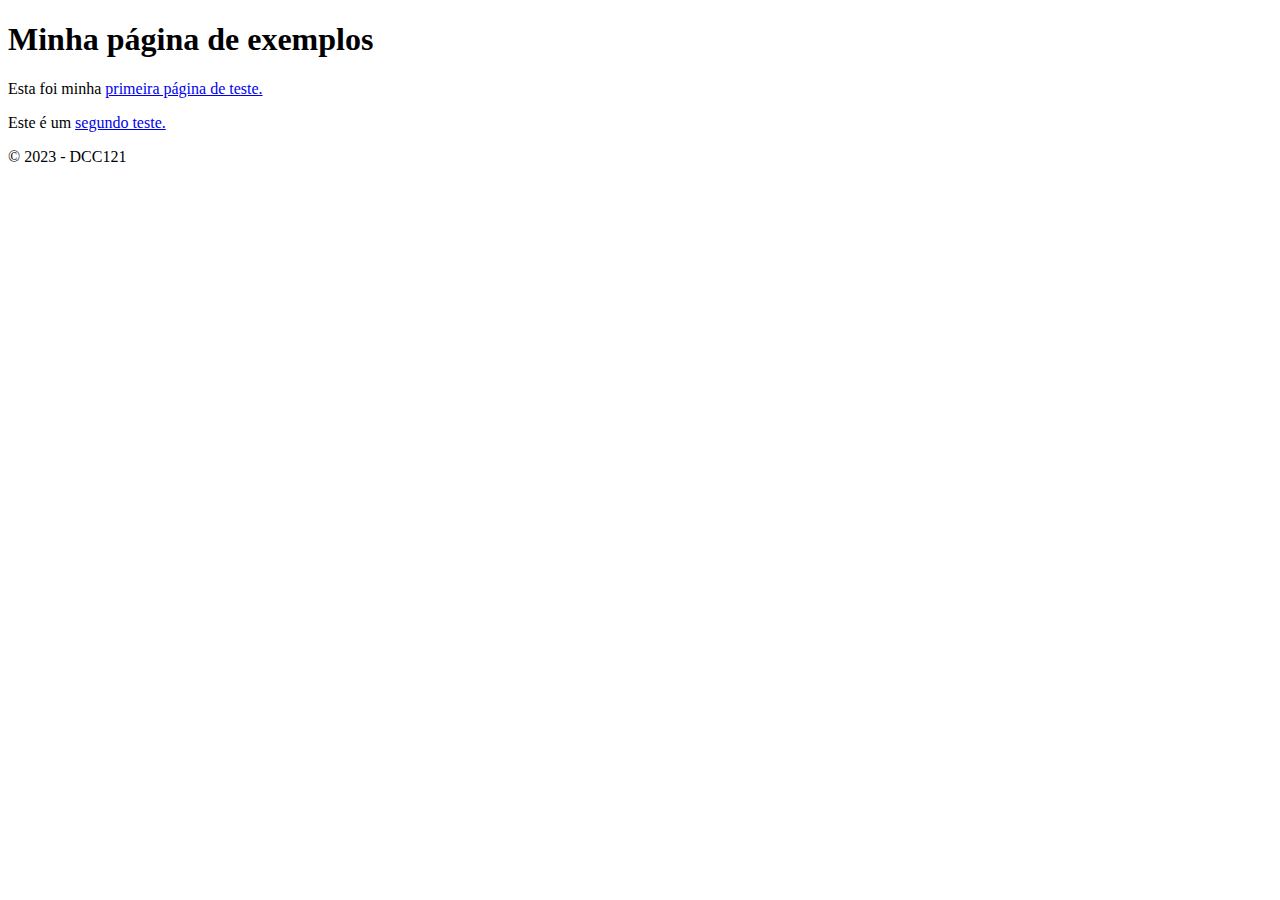
==== index.html @ d64d8330 "concerta link para orquivo renomeado no ultimo com" ====
<!DOCTYPE html>
<html lang="pt">
<head>
    <meta charset="UTF-8">
    <meta http-equiv="X-UA-Compatible" content="IE=edge">
    <meta name="viewport" content="width=device-width, initial-scale=1.0">
    <title>Página inicial</title>
</head>
<body>
    <header>
        <h1>Minha página de exemplos</h1> 
    </header>
    <main>

        <p>Esta foi minha <a href = "listas.html">primeira página de teste.</a></p>
        <p>Este é um <a href = "outra.html">segundo teste.</a></p>
    </main>
    <footer>
        &copy; 2023 - DCC121
    </footer>
</body>
</html>
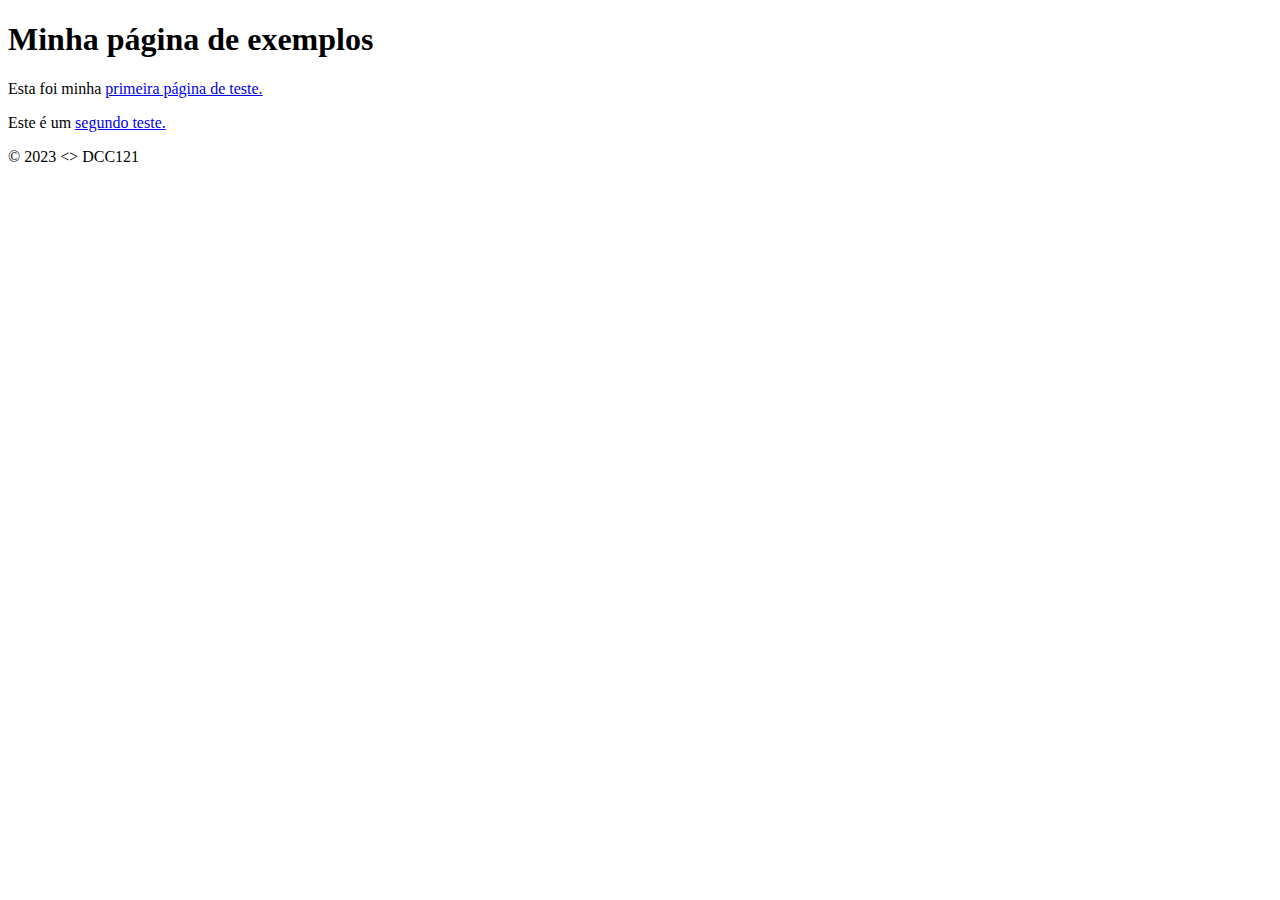
==== commit 823d6e51: "adiciona estrutura ao index" ====
--- a/index.html
+++ b/index.html
@@ -16,7 +16,7 @@
         <p>Este é um <a href = "outra.html">segundo teste.</a></p>
     </main>
     <footer>
-        &copy; 2023 - DCC121
+        &copy; 2023 &lt;&gt; DCC121
     </footer>
 </body>
 </html>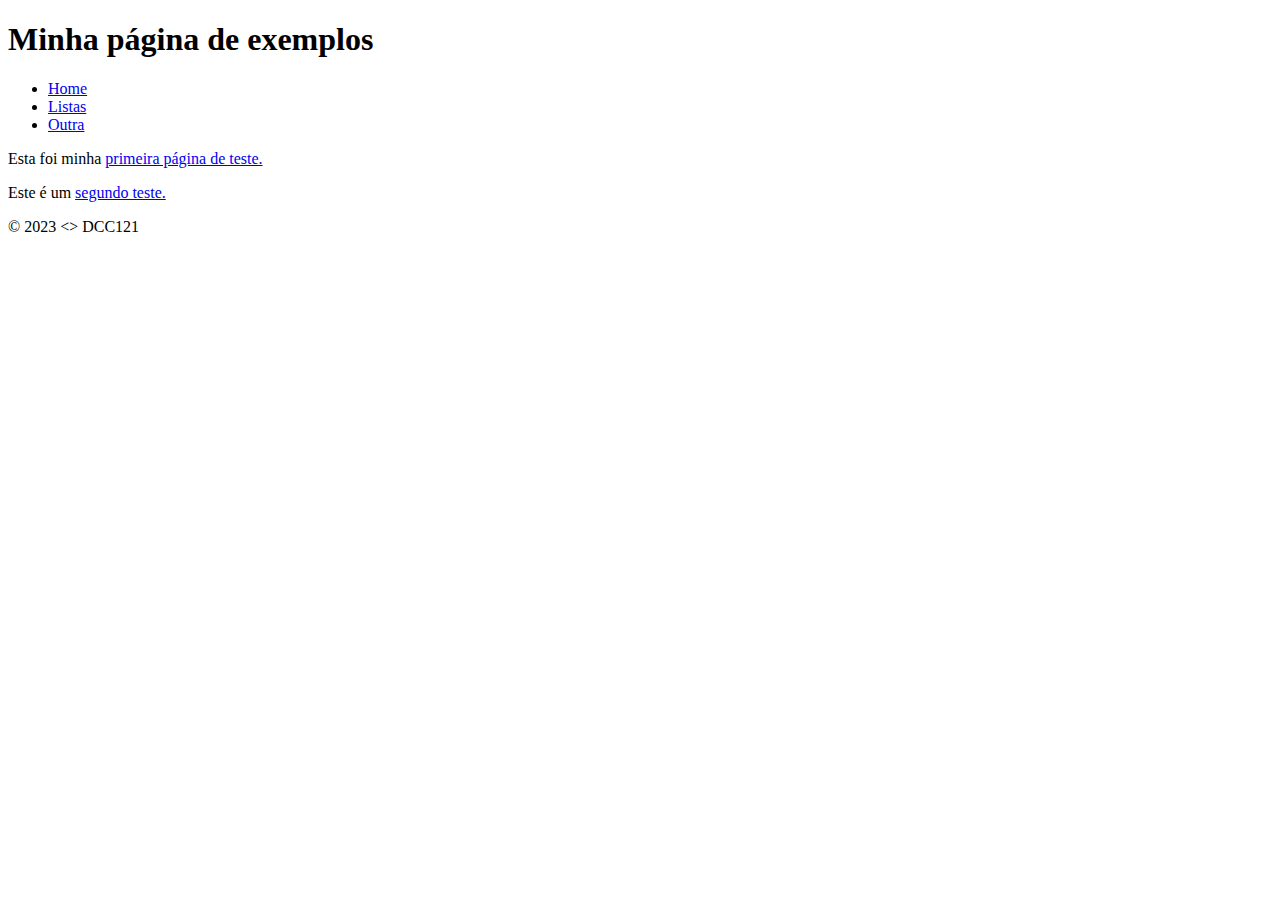
==== commit 90096140: "Adiciona navegador entre as paginas" ====
--- a/index.html
+++ b/index.html
@@ -8,7 +8,14 @@
 </head>
 <body>
     <header>
-        <h1>Minha página de exemplos</h1> 
+        <h1>Minha página de exemplos</h1>
+        <nav>
+            <ul>
+                <li><a href = "/">Home</a></li>
+                <li><a href = "listas.html">Listas</a></li>
+                <li><a href = "outra.html">Outra</a></li>
+            </ul>
+        </nav>
     </header>
     <main>
 
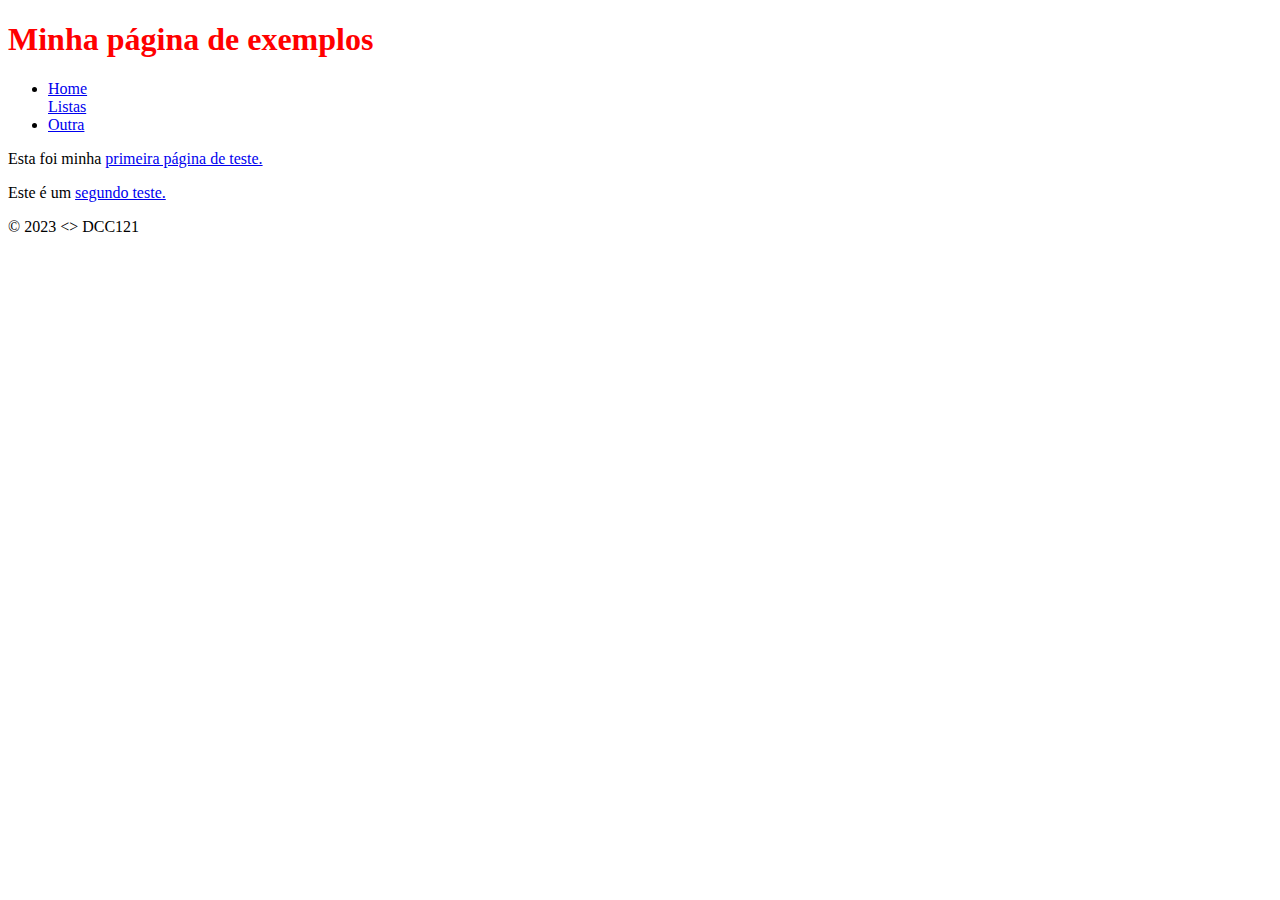
==== commit e0f0c92f: "adiciona estilo (css)" ====
--- a/index.html
+++ b/index.html
@@ -8,11 +8,11 @@
 </head>
 <body>
     <header>
-        <h1>Minha página de exemplos</h1>
+        <h1 style="color: red;">Minha página de exemplos</h1>
         <nav>
             <ul>
                 <li><a href = "/">Home</a></li>
-                <li><a href = "listas.html">Listas</a></li>
+                <li style="list-style-type: none;"><a href = "listas.html">Listas</a></li>
                 <li><a href = "outra.html">Outra</a></li>
             </ul>
         </nav>
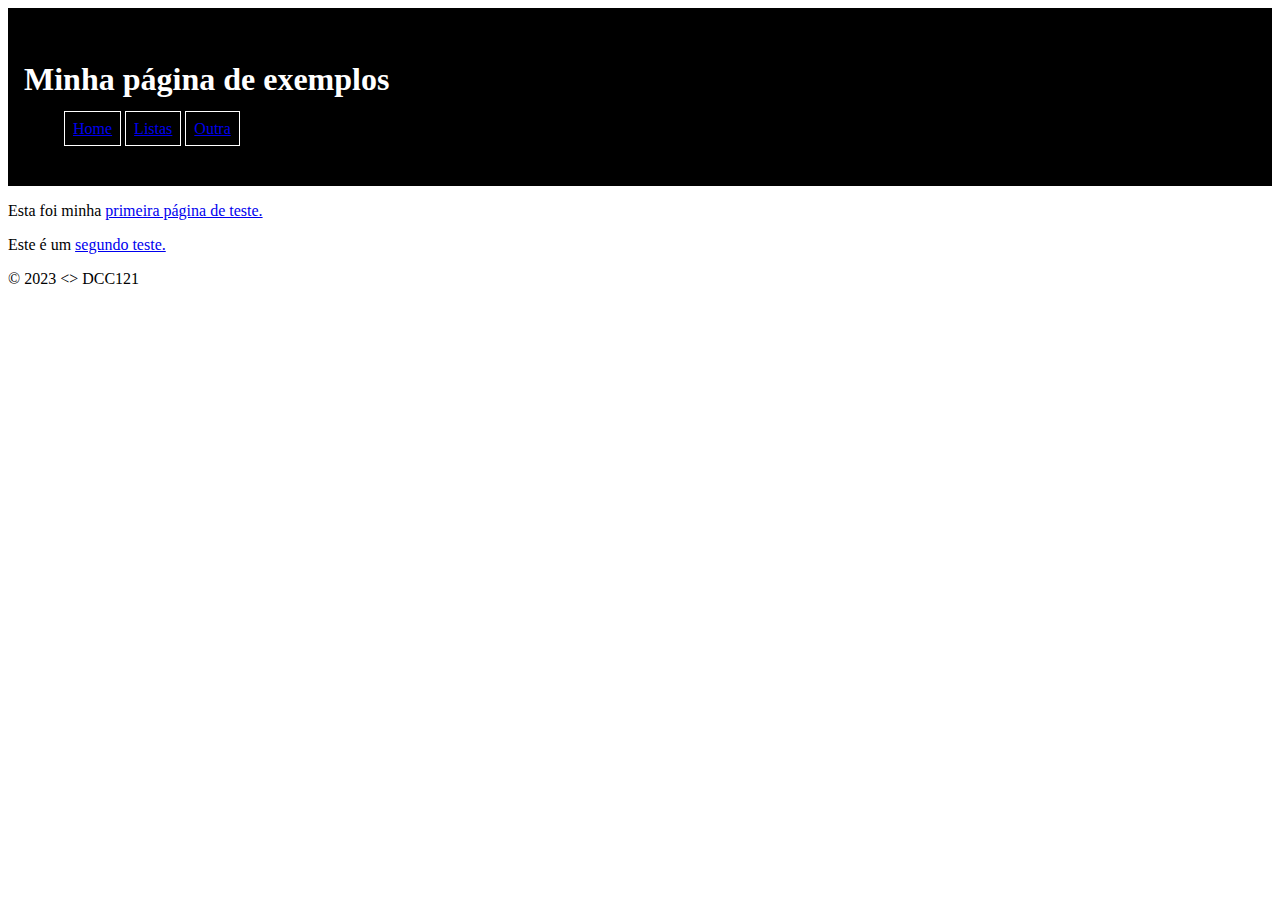
==== commit b71569d1: "adiciona style na pagina inicial" ====
--- a/index.html
+++ b/index.html
@@ -7,13 +7,13 @@
     <title>Página inicial</title>
 </head>
 <body>
-    <header>
-        <h1 style="color: red;">Minha página de exemplos</h1>
+    <header style="padding: 2em 1em; color: white; background-color: black;">
+        <h1 >Minha página de exemplos</h1>
         <nav>
             <ul>
-                <li><a href = "/">Home</a></li>
-                <li style="list-style-type: none;"><a href = "listas.html">Listas</a></li>
-                <li><a href = "outra.html">Outra</a></li>
+                <li style = "display: inline; border: solid 1px; padding: 0.5em;"><a href = "/">Home</a></li>
+                <li style = "display: inline; border: solid 1px; padding: 0.5em;" style="list-style-type: none;"><a href = "listas.html">Listas</a></li>
+                <li style = "display: inline; border: solid 1px; padding: 0.5em;"><a href = "outra.html">Outra</a></li>
             </ul>
         </nav>
     </header>
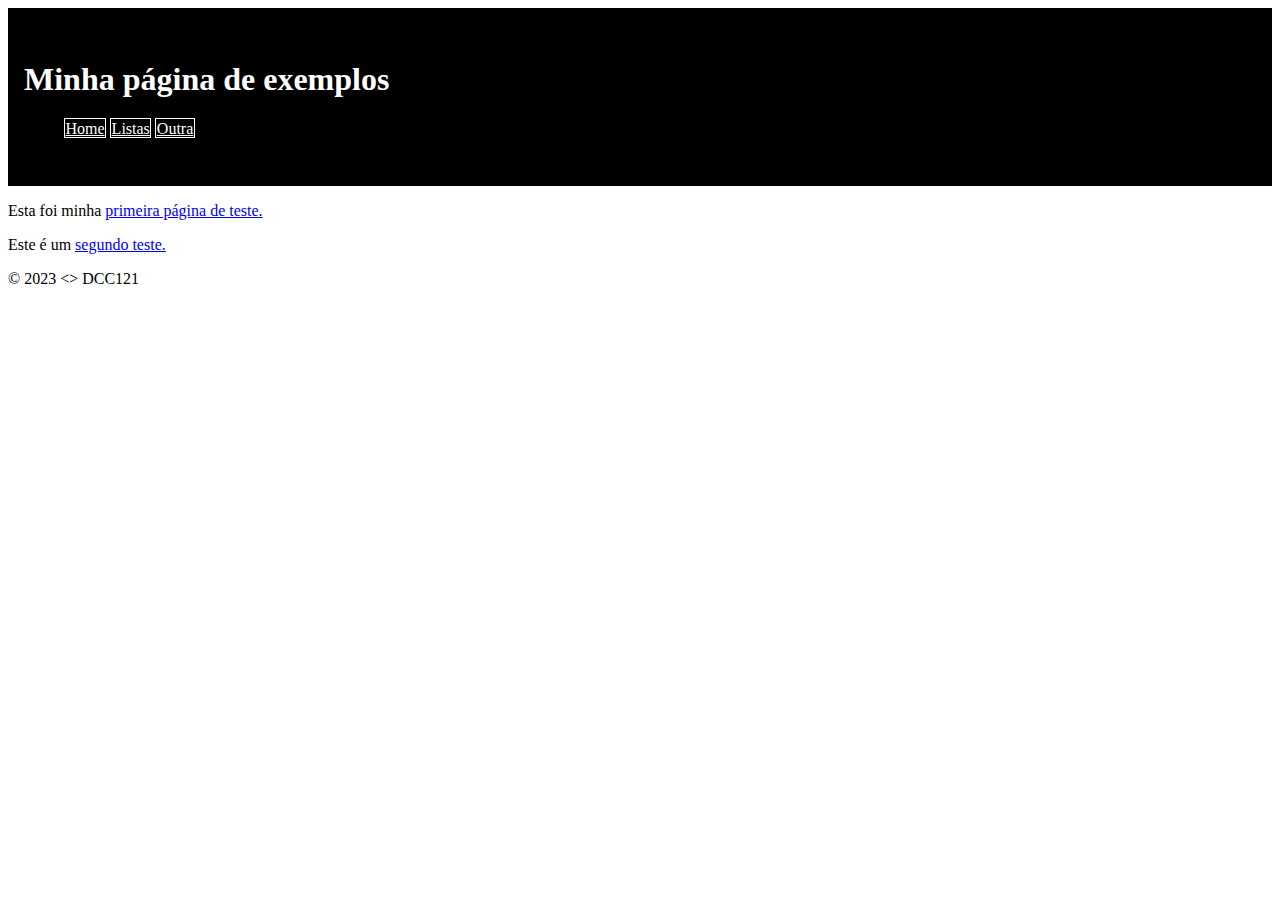
==== commit 053273c9: "modifica estilo" ====
--- a/index.html
+++ b/index.html
@@ -5,15 +5,25 @@
     <meta http-equiv="X-UA-Compatible" content="IE=edge">
     <meta name="viewport" content="width=device-width, initial-scale=1.0">
     <title>Página inicial</title>
+    <style>
+        li {
+            display: inline;
+            border: solid 1px;
+            padding: 0.5px;
+        }
+        li > a {
+            color: white;
+        }
+    </style>
 </head>
 <body>
     <header style="padding: 2em 1em; color: white; background-color: black;">
         <h1 >Minha página de exemplos</h1>
         <nav>
             <ul>
-                <li style = "display: inline; border: solid 1px; padding: 0.5em;"><a href = "/">Home</a></li>
-                <li style = "display: inline; border: solid 1px; padding: 0.5em;" style="list-style-type: none;"><a href = "listas.html">Listas</a></li>
-                <li style = "display: inline; border: solid 1px; padding: 0.5em;"><a href = "outra.html">Outra</a></li>
+                <li><a href = "/">Home</a></li>
+                <li><a href = "listas.html">Listas</a></li>
+                <li><a href = "outra.html">Outra</a></li>
             </ul>
         </nav>
     </header>
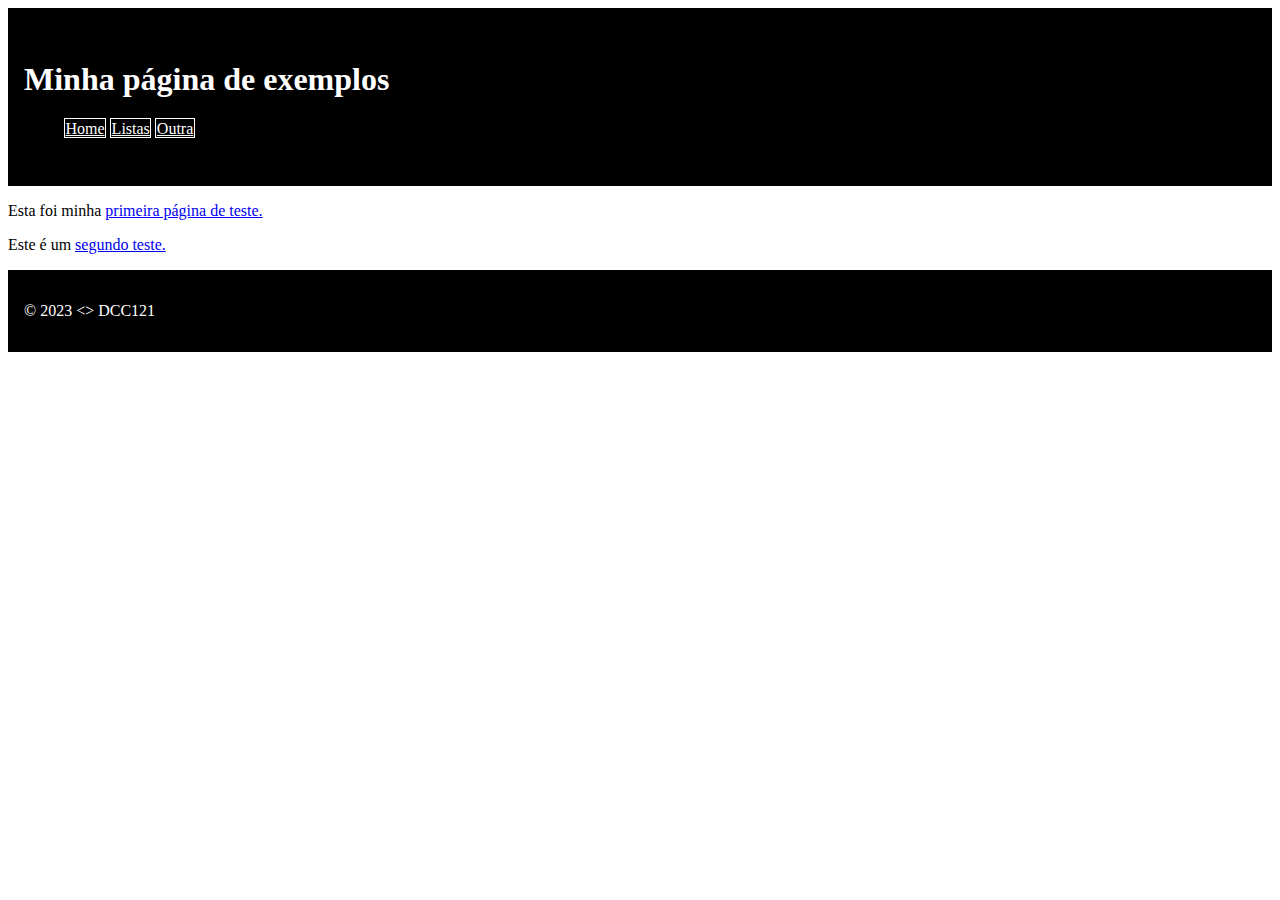
==== commit 837a286e: "adiciona estilo via seletor para rodape" ====
--- a/index.html
+++ b/index.html
@@ -1,39 +1,49 @@
 <!DOCTYPE html>
 <html lang="pt">
+
 <head>
     <meta charset="UTF-8">
     <meta http-equiv="X-UA-Compatible" content="IE=edge">
     <meta name="viewport" content="width=device-width, initial-scale=1.0">
     <title>Página inicial</title>
     <style>
+        header, footer {
+            padding: 2em 1em;
+            color: white;
+            background-color: black;
+        }
+        
         li {
             display: inline;
             border: solid 1px;
             padding: 0.5px;
         }
-        li > a {
+
+        li>a {
             color: white;
         }
     </style>
 </head>
+
 <body>
-    <header style="padding: 2em 1em; color: white; background-color: black;">
-        <h1 >Minha página de exemplos</h1>
+    <header>
+        <h1>Minha página de exemplos</h1>
         <nav>
             <ul>
-                <li><a href = "/">Home</a></li>
-                <li><a href = "listas.html">Listas</a></li>
-                <li><a href = "outra.html">Outra</a></li>
+                <li><a href="/">Home</a></li>
+                <li><a href="listas.html">Listas</a></li>
+                <li><a href="outra.html">Outra</a></li>
             </ul>
         </nav>
     </header>
     <main>
 
-        <p>Esta foi minha <a href = "listas.html">primeira página de teste.</a></p>
-        <p>Este é um <a href = "outra.html">segundo teste.</a></p>
+        <p>Esta foi minha <a href="listas.html">primeira página de teste.</a></p>
+        <p>Este é um <a href="outra.html">segundo teste.</a></p>
     </main>
     <footer>
         &copy; 2023 &lt;&gt; DCC121
     </footer>
 </body>
+
 </html>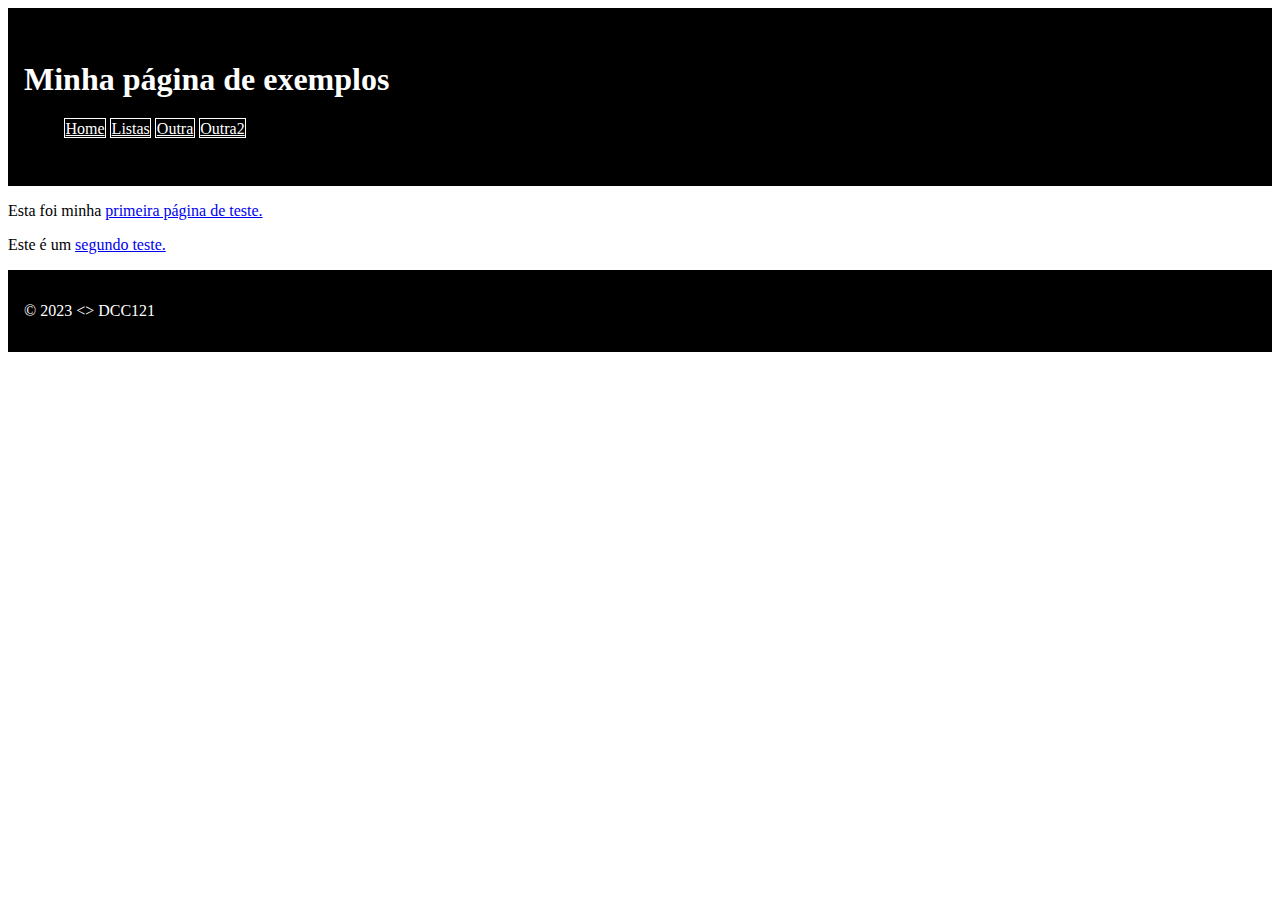
==== commit f5e705a9: "adiciona estilo externo" ====
--- a/index.html
+++ b/index.html
@@ -6,23 +6,7 @@
     <meta http-equiv="X-UA-Compatible" content="IE=edge">
     <meta name="viewport" content="width=device-width, initial-scale=1.0">
     <title>Página inicial</title>
-    <style>
-        header, footer {
-            padding: 2em 1em;
-            color: white;
-            background-color: black;
-        }
-        
-        li {
-            display: inline;
-            border: solid 1px;
-            padding: 0.5px;
-        }
-
-        li>a {
-            color: white;
-        }
-    </style>
+    <link rel="stylesheet" href="estilo.css">
 </head>
 
 <body>
@@ -33,6 +17,7 @@
                 <li><a href="/">Home</a></li>
                 <li><a href="listas.html">Listas</a></li>
                 <li><a href="outra.html">Outra</a></li>
+                <li><a href="outra2.html">Outra2</a></li>
             </ul>
         </nav>
     </header>
--- a/estilo.css
+++ b/estilo.css
@@ -0,0 +1,15 @@
+header, footer {
+    padding: 2em 1em;
+    color: white;
+    background-color: black;
+}
+
+nav li {
+    display: inline;
+    border: solid 1px;
+    padding: 0.5px;
+}
+
+header a {
+    color: white;
+}